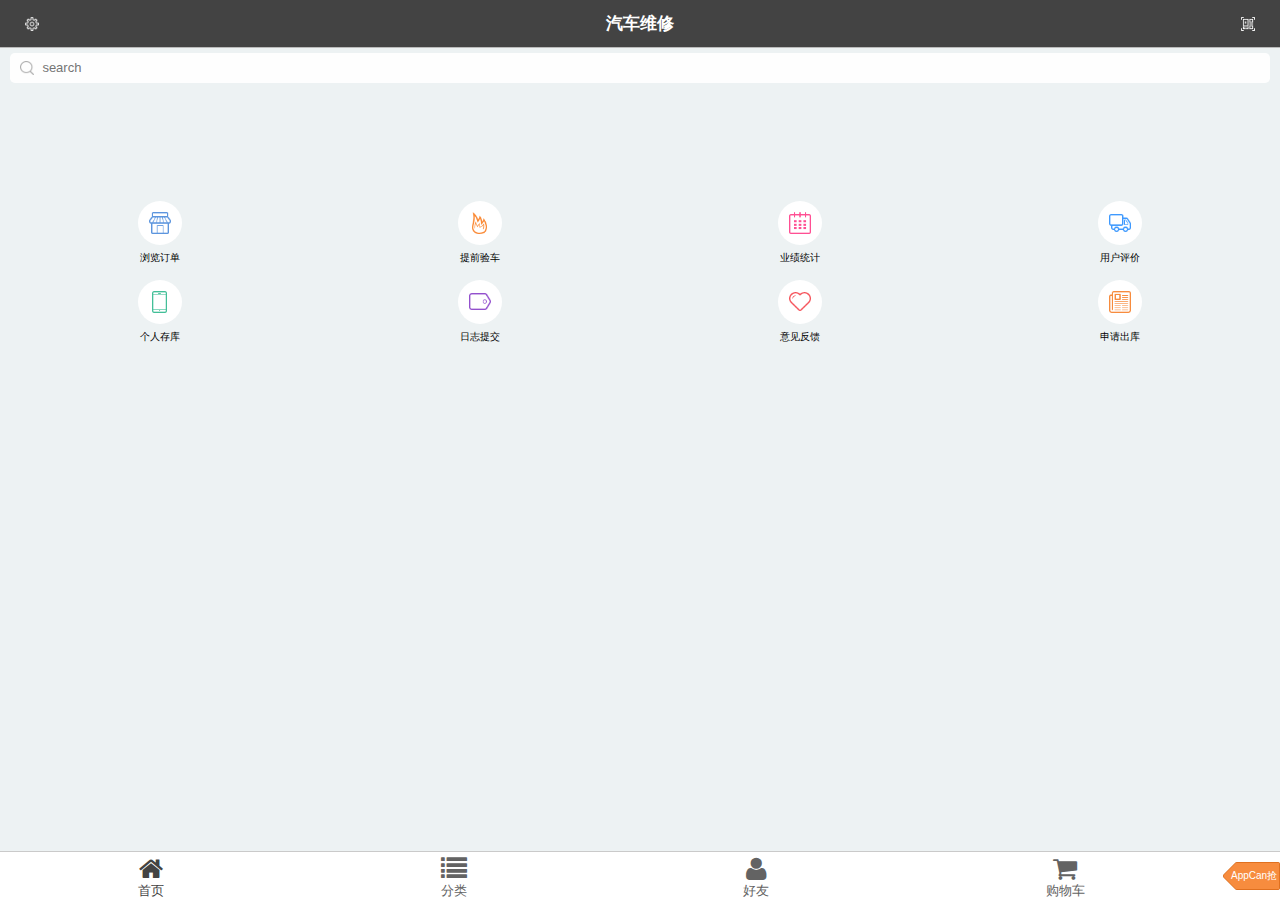
==== phone/index.html @ 3981900c "create project" ====
<!DOCTYPE html>
<html class="um landscape min-width-240px min-width-320px min-width-480px min-width-768px min-width-1024px">

    <head>
        <title></title>
        <meta charset="utf-8">
        <meta name="viewport" content="target-densitydpi=device-dpi, width=device-width, initial-scale=1, user-scalable=no, minimum-scale=1.0, maximum-scale=1.0">
        <link rel="stylesheet" href="css/fonts/font-awesome.min.css">
        <link rel="stylesheet" href="css/ui-box.css">
        <link rel="stylesheet" href="css/ui-base.css">
        <link rel="stylesheet" href="css/ui-color.css">
        <link rel="stylesheet" href="css/appcan.icon.css">
        <link rel="stylesheet" href="css/appcan.control.css">
        <link rel="stylesheet" href="index/css/index.css">
    </head>

    <body class="" ontouchstart>
        <div class="bc-bg" tabindex="0" data-control="PAGE" id="Page">
            <div class="uh bc-head  ubb bc-border header" data-control="HEADER" id="Header_0">
                <div class="ub">
                    <div class="nav-btn" id="nav-left">
                        <div class="ub-img1 icon-setting ulev2"></div>
                    </div>
                    <h1 class="ut ub-f1 ulev-3 ut-s tx-c" tabindex="0">汽车维修</h1>
                    <div class="nav-btn" id="nav-right">
                        <div class="ub-img1 icon-erweima ulev2"></div>
                    </div>
                </div>
            </div>
            <div class="uh ub ub-f1 ub-pc ub-ac uhide header bc-head" data-control="HEADERBOX" id="Header_1">
                <div class="uinput ub bc-border uba ub-f1 umar-l umar-r" data-control="SEARCH" id="Search">
                    <div class="uinn fa fa-search sc-text"></div>
                    <input placeholder="请输入关键词" type="search" class="ub-f1 ub ub-pc ub-ac" data-control-scope="Search">
                </div>
                <div class="ub ub-ac ub-pc ub-img1 umar-r" data-control="ICON" id="Icon">
                    <div class="fa" data-control-icon=""></div>
                </div>
            </div>

            <div class="uh bc-head  ubb bc-border uhide header" data-control="HEADER" id="Header_2">
                <div class="ub">
                    <div class="nav-btn" id="nav-left">
                        <div class="fa fa-1g ub-img1"></div>
                    </div>
                    <h1 class="ut ub-f1 ulev-3 ut-s tx-c" tabindex="0">我的账户</h1>
                    <div class="nav-btn" id="nav-right">
                        <div class="ub-img1 icon-setting ulev2"></div>
                    </div>
                </div>
            </div>
            <div class="uh ub ub-pc ub-ac uhide header bc-head" data-control="HEADERBOX" id="Header_3">
                <div class="ub-f1 ub-ac ub-pc uinn">
                    <div class="ub uc-a1  b-wh uba1 tx-c">
                        <input type="radio" name="rdi1" class="uhide" value="" checked="true">
                        <div onclick="appcan.elementFor(event)" class="uinn-a15 ub-f1 rdi ubb-pic ulev-4 t-blu2 bc-head" style="margin-left:.2em">
                            全部商品(3)
                        </div>
                        <input type="radio" name="rdi1" class="uhide" value="">
                        <div onclick="appcan.elementFor(event)" class="uinn-a15 c-blu ub-f1 rdi ulev-4 t-wh ubb-pic b-wh bc-head">
                            降价商品
                        </div>
                        <input type="radio" name="rdi1" class="uhide" value="">
                        <div onclick="appcan.elementFor(event)" class="uinn-a15 c-blu ub-f1 rdi ulev-4 t-wh bc-head" style="margin-right:.2em">
                            库存紧张(0)
                        </div>
                    </div>
                </div>
            </div>
            <div class="" data-control="CONTENT" id="ScrollContent">
                <div class="scrollbox">
                    <div class="box_bounce ub ub-ver ub-pc">
                        <div class="ub-f1"></div>
                        <div class="bounce_status">
                            下拉更新......
                        </div>
                        <div class="bounce_status">
                            松手更新......
                        </div>
                        <div class="bounce_status">
                            更新中......
                        </div>
                    </div>
                    <div class="tab_pane active" data-control="PANE" id="Pane_0">
                        <div class="ub ub-ver ub-fv">
                            <!--top-->
                            <div class="ub-fh" style="z-index:100;">
                                <div class="uinn-a1">
                                    <form onsubmit="alert('submit')">
                                        <div class="ub ub-ac uc-a1 uinput c-wh-ele uinn-ele2">
                                            <div class="uwh-ele1 ub-img ele-search"></div>
                                            <div class="ub-f1 uinn1">
                                                <input placeholder="search" type="search" class="ulev-ele">
                                            </div>
                                        </div>
                                    </form>
                                </div>
                            </div>
                            <div id='' class='uh-ele1 ub-fh t-bla uof' style="margin-top:-3.2em;">
                                <div id='slider' class='slider'></div>

                            </div>
                            <!--content-->
                            <div class="ub ub-ver">
                                
<!--                                 
                                <div class="uinn-a7 umar-at1 ub">
                                    <div class="uw-33">
                                        <div class="uh-ele2 ub-img1 ele-sort1  umar-ar6">
                                            <div class="uinn-a1 ub ub-ver">
                                                <div class="t-blu ulev-app1">
                                                    大汽车
                                                </div>
                                                <div class="ulev-2 t-gra-ele umar-t">
                                                    9时开抢，倒计时：
                                                </div>
                                                <div class="ulev0 t-bla ufm1 umar-t">
                                                    15:22:34
                                                </div>
                                            </div>
                                        </div>
                                    </div>
                                    <div class="uw-33">
                                        <div class="uh-ele2 ub-img1 ele-sort2 umar-ar6">
                                            <div class="uinn-a1 ub ub-ver">
                                                <div class="t-org-ele ulev-app1">
                                                    团购
                                                </div>
                                                <div class="ulev-2 t-gra-ele umar-t">
                                                    全网最低价
                                                </div>
                                            </div>
                                        </div>
                                    </div>
                                    <div class="uw-33">
                                        <div class="uh-ele2 ub-img1 ele-sort3">
                                            <div class="uinn-a1 ub ub-ver">
                                                <div class="t-gre-ele ulev-app1">
                                                    早晚市
                                                </div>
                                                <div class="ulev-2 t-gra-ele umar-t">
                                                    7时早市，18时夜场
                                                </div>
                                            </div>
                                        </div>
                                    </div>
                                </div>
-->
                                <div class="ub ub-ver">
                                    <div class="ub umar-t-ele">
                                        <div class="ub-f1 ub ub-ver ub-ac">
                                            <div class="uwh-ele2 uc-a-ele1 c-wh ub ub-ac ub-pc">
                                                <div class="btn_wh1 ub-img eleIcon1"></div>
                                            </div>
                                            <div class="umar-at1 t-gra7 tx-c ulev-2">
                                                浏览订单
                                            </div>
                                        </div>
                                        <div class="ub-f1 ub ub-ac ub-ver">
                                            <div class="uwh-ele2 uc-a-ele1 c-wh ub ub-ac ub-pc">
                                                <div class="btn_wh1 ub-img eleIcon2"></div>
                                            </div>
                                            <div class="umar-at1 t-gra7 tx-c ulev-2">
                                                提前验车
                                            </div>
                                        </div>
                                        <div class="ub-f1 ub ub-ac ub-ver">
                                            <div class="uwh-ele2 uc-a-ele1 c-wh ub ub-ac ub-pc">
                                                <div class="btn_wh1 ub-img eleIcon3"></div>
                                            </div>
                                            <div class="umar-at1 t-gra7 tx-c ulev-2">
                                                业绩统计
                                            </div>
                                        </div>
                                        <div class="ub-f1 ub ub-ac ub-ver">
                                            <div class="uwh-ele2 uc-a-ele1 c-wh ub ub-ac ub-pc">
                                                <div class="btn_wh1 ub-img eleIcon4"></div>
                                            </div>
                                            <div class="umar-at1 t-gra7 tx-c ulev-2">
                                                用户评价
                                            </div>
                                        </div>
                                    </div>
                                    <div class="ub umar-t-ele">
                                        <div class="ub-f1 ub ub-ver ub-ac">
                                            <div class="uwh-ele2 uc-a-ele1 c-wh ub ub-ac ub-pc">
                                                <div class="btn_wh1 ub-img eleIcon5"></div>
                                            </div>
                                            <div class="umar-at1 t-gra7 tx-c ulev-2">
                                                个人存库
                                            </div>
                                        </div>
                                        <div class="ub-f1 ub ub-ac ub-ver">
                                            <div class="uwh-ele2 uc-a-ele1 c-wh ub ub-ac ub-pc">
                                                <div class="btn_wh1 ub-img eleIcon6"></div>
                                            </div>
                                            <div class="umar-at1 t-gra7 tx-c ulev-2">
                                                日志提交
                                            </div>
                                        </div>
                                        <div class="ub-f1 ub ub-ac ub-ver">
                                            <div class="uwh-ele2 uc-a-ele1 c-wh ub ub-ac ub-pc">
                                                <div class="btn_wh1 ub-img eleIcon7"></div>
                                            </div>
                                            <div class="umar-at1 t-gra7 tx-c ulev-2">
                                                意见反馈
                                            </div>
                                        </div>
                                        <div class="ub-f1 ub ub-ac ub-ver">
                                            <div class="uwh-ele2 uc-a-ele1 c-wh ub ub-ac ub-pc">
                                                <div class="btn_wh1 ub-img eleIcon8"></div>
                                            </div>
                                            <div class="umar-at1 t-gra7 tx-c ulev-2">
                                                申请出库
                                            </div>
                                        </div>
                                    </div>
                                </div>
                            </div>
                        </div>
                    </div>
                    
                    <div class="tab_pane" data-control="PANE" id="Pane_1">
                        <div id="showGoods"></div>
                    </div>
                    <div class="tab_pane" data-control="PANE" id="Pane_2">
                        <div class="ub ub-ver">
                            <div class="ub-img1 perBg uh-per1 ub-fh ub ub-ver">
                                <div class="uinn-a1 ub ub-f1">
                                    <div class="uwh-per2 uc-a-per1 bc-bg ub ub-ac ub-pc uinn-a16">
                                        <div class="ub-fh ub-fv  ub-img setImg1 uc-a-per2"></div>
                                    </div>
                                    <div class="ub-f1 umar-at1 umar-l-per1 ub ub-ver">
                                        <div class="ub ">
                                            <div class="umar-ar3 bc-text-head">
                                                用户名
                                            </div>
                                            <div class="sc-bg-alert uc-a1 uinn3 ulev-2 bc-text-head">
                                                V<span class="ulev-2">2</span>会员
                                            </div>
                                        </div>
                                        <div class="ulev-4 t-wh2 umar-t ub-f1">
                                            个性签名
                                        </div>
                                        <div class="ub ub-ae">
                                            <div class="ub ub-ae umar-r-per1">
                                                <div class="ulev-4">
                                                    积分
                                                </div>
                                                <div class="ulev0 ufm1 umar-l ufsty">
                                                    123
                                                </div>
                                            </div>
                                            <div class="ub ub-ae">
                                                <div class="ulev-4">
                                                    积分
                                                </div>
                                                <div class="ulev0 ufm1 umar-l ufsty">
                                                    123
                                                </div>
                                            </div>
                                        </div>
                                    </div>
                                </div>
                                <div class="ub c-wh-per uinn-a11 ub-ae">
                                    <div class="ub ub-ver ub-f1 ub-pc ubr b-gra-per">
                                        <div class="t-gra5 ulev-4 tx-c ub-f1">
                                            代付款
                                        </div>
                                        <div class="ub-ae sc-text-warn ufm1 tx-c">
                                            2
                                        </div>
                                    </div>
                                    <div class="ub ub-ver ub-f1 ub-pc ubr b-gra-per">
                                        <div class="t-gra5 ulev-4 tx-c ub-f1">
                                            待发货
                                        </div>
                                        <div class="ub-ae t-gra5 ufm1 tx-c">
                                            0
                                        </div>
                                    </div>
                                    <div class="ub ub-ver ub-f1 ub-pc ubr b-gra-per">
                                        <div class="t-gra5 ulev-4 tx-c ub-f1">
                                            待收货
                                        </div>
                                        <div class="ub-ae sc-text-warn ufm1 tx-c">
                                            2
                                        </div>
                                    </div>
                                    <div class="ub ub-ver ub-f1 ub-pc ubr b-gra-per">
                                        <div class="t-gra5 ulev-4 tx-c ub-f1">
                                            待评价
                                        </div>
                                        <div class="ub-ae t-gra5 ufm1 tx-c">
                                            0
                                        </div>
                                    </div>
                                    <div class="ub ub-ver ub-f1 ub-pc">
                                        <div class="t-gra5 ulev-4 tx-c ub-f1">
                                            退款
                                        </div>
                                        <div class="ub-ae sc-text-warn ufm1 tx-c">
                                            2
                                        </div>
                                    </div>
                                </div>
                            </div>
                            <div class="ub-f1 ub ub-ver">
                                <div id="indexCon_2-listview1"  class="ubt bc-border c-wh">

                                </div>
                                <div id="indexCon_2-listview2"  class="ubt bc-border c-wh umar-at1">

                                </div>
                                <div id="indexCon_2-listview3"  class="ubt bc-border c-wh umar-at1">

                                </div>
                                <div id="indexCon_2-listview4"  class="ubt bc-border c-wh umar-at1">

                                </div>

                            </div>
                        </div>
                    </div>
                    <div class="tab_pane" data-control="PANE" id="Pane_3">
                        <div class="ub ub-ver">
                            <div class="ub ub-ver">
                                <div id="indexCon_3-listview1"  class="ubt bc-border">
                                </div>
                                <div class="uinn-a7">
                                    <div class="uinn-a1 ub ub-ac">
                                        <div class="checkbox umar-r">
                                            <input type="checkbox" class="uabs ub-con not-btn">
                                        </div>
                                        <div class="uh-app1 uw-app2 mar-ar1 ub-img" style="background-image:url('index/css/myImg/scImg1.png');"></div>
                                        <div class="ub-f1 ub-pe ub ub-ac">
                                            <div class="ub ub-ver umar-r-esc2 ub-pe">
                                                <div class="ulev-app1 sc-text-warn tx-r">
                                                    ￥195
                                                </div>
                                                <div class="ulev-4 ub-ae tx-r umar-at2 sc-text">
                                                    x1
                                                </div>
                                            </div>
                                            <div class="uba uc-a-app1 bc-border uinput uwh-pSC1 umar-r-esc c-wh">
                                                <input placeholder="2"  type="text" class="uinn-pSC3 t-bla tx-c">
                                            </div>
                                            <div class="uwh-esc umar-r-esc ub-img share"></div>
                                            <div class="uwh-esc ub-img del"></div>
                                        </div>
                                    </div>
                                </div>
                            </div>
                            <div class="ub ub-ver c-wh umar-at2 b-gra-d6 ubt c-wh">

                                <div id="indexCon_3-listview2"  class="ubt bc-border sc-bg c-wh">

                                </div>
                                <div class="uinn-a7">
                                    <div class="uinn-a1 ubb b-gra-d6 ub ub-ac">
                                        <div class="checkbox umar-r">
                                            <input type="checkbox" class="uabs ub-con not-btn">
                                        </div>
                                        <div class="uh-app1 uw-app2 mar-ar1 ub-img" style="background-image:url('index/css/myImg/scImg2.png');"></div>
                                        <div class=" ub-f1 ulev-1 mar-ar1">
                                            情人节礼物礼物礼物怡吻手工松露巧克力情人节...
                                        </div>
                                        <div class="ub ub-ver ub-ac">
                                            <div class="ub-f1 ub-ac sc-text-warn ufm1 ulev-4">
                                                ￥19.5
                                            </div>
                                            <div class="ub-f1 ub-ac sc-text ufm1 ulev-2 utx-de">
                                                ￥29.5
                                            </div>
                                        </div>
                                    </div>
                                    <div class="uinn-a1 ub ub-ac ubb b-gra-d6">
                                        <div class="checkbox umar-r">
                                            <input type="checkbox" class="uabs ub-con not-btn">
                                        </div>
                                        <div class="uh-app1 uw-app2 mar-ar1 ub-img" style="background-image:url('index/css/myImg/scImg3.png');"></div>
                                        <div class=" ub-f1 ulev-1 mar-ar1">
                                            情人节礼物礼物礼物怡吻手工松露巧克力情人节...
                                        </div>
                                        <div class="ub ub-ver ub-ac">
                                            <div class="ub-f1 ub-ac sc-text-warn ufm1 ulev-4">
                                                ￥19.5
                                            </div>
                                            <div class="ub-f1 ub-ac sc-text ufm1 ulev-2 utx-de">
                                                ￥29.5
                                            </div>
                                        </div>
                                    </div>
                                    <div class="ub ub-ac uinn-a1 ub-ac">
                                        <div class="ub-f1 ub-pe tx-r ub">
                                            <span class="t-gra5 ulev-4">商品合计：</span><span class="sc-text-warn ufm1 ulev-app1">￥198</span>
                                        </div>
                                    </div>
                                </div>
                            </div>
                        </div>
                    </div>
                </div>
            </div>
            <div class="uf sc-bg ubt sc-border-tab ub-f1 ub" data-control="FOOTER" id="Footer">
                <div class="ub-f1 ub" data-control="TAB" id="Tab"></div>
                <div class="ub ub-ac" data-control="BOX" id="Box_footer">
                    <div class="appcanBtn uwh-abn ub ub-img ub-ac">
                        <div class=" ufm1 ulev-2 t-wh umar-l-ele">
                            AppCan抢
                        </div>
                    </div>
                </div>
            </div>
        </div>
        <script src="js/appcan.js"></script>
        <script src="js/appcan.control.js"></script>
        <script src="js/appcan.listview.js"></script>
        <script src="js/appcan.scrollbox.js"></script>
        <script src="js/template.import.js"></script>
        <script src="js/appcan.tab.js"></script>
        <script src="js/appcan.slider.js"></script>
        <script src="./assets/mvvm/index.js"></script>
        <script src="./js/index.js"></script>
    </body>

</html>
---- phone/css/ui-box.css ----
.ub
{
	display: -webkit-box !important;
	display: box !important;
	position:relative;
}

.ub-rev
{
	-webkit-box-direction:reverse;
	box-direction:reverse;
}

.ub-fh
{
	width:100%;
}

.ub-fv
{
	height:100%;
}

.ub-con
{
	position:absolute;
	width:100%;
	height:100%;
}

.ub-ac
{
	-webkit-box-align:center;
	box-align:center;
}
.ub-ae
{
	-webkit-box-align:end;
	box-align:end;
}

.ub-pc
{
	-webkit-box-pack:center;
	box-pack:center;
}
.ub-pe
{
	-webkit-box-pack:end;
	box-pack:end;
}
.ub-pj
{
	-webkit-box-pack:justify;
	box-pack:justify;
}

.ub-ver
{
	-webkit-box-orient:vertical;
	box-orient:vertical;
}

.ub-f1
{
	position:relative;
	-webkit-box-flex: 1; 
	box-flex: 1;
}

.ub-f2
{
	position:relative;
	-webkit-box-flex: 2;
	box-flex: 2; 
}

.ub-f3
{
	position:relative;
	-webkit-box-flex: 3;
	box-flex: 3;
}

.ub-f4
{
	position:relative;
	-webkit-box-flex: 4;
	box-flex: 4;
}

.ub-img
{
	-webkit-background-size:contain;
	background-size:contain;
	background-repeat:no-repeat;
	background-position:center;
}

.ub-img1
{	
	-webkit-background-size:cover;
	background-size:cover;
	background-repeat:no-repeat;
	background-position:center;
}
.ub-img2
{
	background-repeat:repeat-x;
	background-size:auto 100%
}
.ub-img3
{
	background-repeat:repeat-y;
	background-size:100% auto
}

.ub-img4
{
	-webkit-background-size:100% auto;
	background-size:100% auto;
	background-repeat:no-repeat;
	background-position:center;
}
.ub-img5
{
	-webkit-background-size:auto 100%;
	background-size:auto 100%;
	background-repeat:no-repeat;
	background-position:center;
}

.ub-img6
{
	background-repeat:no-repeat;
	background-position:center;
}
.ub-img7
{
	-webkit-background-size:100% 100%;
	background-size:100% 100%;
	background-repeat:no-repeat;
	background-position:center;
}
---- phone/css/ui-base.css ----
/*----------------20161104new*/
* {
    margin: 0;
    padding: 0;
}

body{
    overflow-x: hidden
}
/**
 * 1. Avoid the WebKit bug in Android 4.0.* where (2) destroys native `audio`
 *    and `video` controls.
 * 2. Correct inability to style clickable `input` types in iOS.
 * 3. Improve usability and consistency of cursor style between image-type
 *    `input` and others.
 */

button, html input[type="button"], /* 1 */
input[type="reset"], input[type="submit"] {
    -webkit-appearance: button; /* 2 */
    cursor: pointer
}

div {
    outline: 0 !important;
    -webkit-text-size-adjust: none;
    -webkit-tap-highlight-color: rgba(0, 0, 0, 0);
    position: relative;
}

ul, li {
    list-style: none;
}

.uc-tl {
    -webkit-border-top-left-radius: .6em;
    border-top-left-radius: .6em
}

.uc-tr {
    -webkit-border-top-right-radius: .6em;
    border-top-right-radius: .6em
}

.uc-bl {
    -webkit-border-bottom-left-radius: .6em;
    border-bottom-left-radius: .6em
}

.uc-br {
    -webkit-border-bottom-right-radius: .6em;
    border-bottom-right-radius: .6em
}

.uc-t {
    -webkit-border-top-left-radius: .6em;
    border-top-left-radius: .6em;
    -webkit-border-top-right-radius: .6em;
    border-top-right-radius: .6em
}

.uc-b {
    -webkit-border-bottom-left-radius: .6em;
    border-bottom-left-radius: .6em;
    -webkit-border-bottom-right-radius: .6em;
    border-bottom-right-radius: .6em
}

.uc-r {
    -webkit-border-top-right-radius: .6em;
    border-top-right-radius: .6em;
    -webkit-border-bottom-right-radius: .6em;
    border-bottom-right-radius: .6em
}

.uc-l {
    -webkit-border-top-left-radius: .6em;
    border-top-left-radius: .6em;
    -webkit-border-bottom-left-radius: .6em;
    border-bottom-left-radius: .6em
}

.uc-a {
    -webkit-border-radius: .6em;
    border-radius: .6em
}

.uc-n {
    -webkit-border-radius: 0;
    border-radius: 0
}

.uc-tl1 {
    -webkit-border-top-left-radius: 0.3em;
    border-top-left-radius: 0.3em
}

.uc-tr1 {
    -webkit-border-top-right-radius: 0.3em;
    border-top-right-radius: 0.3em
}

.uc-bl1 {
    -webkit-border-bottom-left-radius: 0.3em;
    border-bottom-left-radius: 0.3em
}

.uc-br1 {
    -webkit-border-bottom-right-radius: 0.3em;
    border-bottom-right-radius: 0.3em
}

.uc-t1 {
    -webkit-border-top-left-radius: 0.3em;
    border-top-left-radius: 0.3em;
    -webkit-border-top-right-radius: 0.3em;
    border-top-right-radius: 0.3em
}

.uc-b1 {
    -webkit-border-bottom-left-radius: 0.3em;
    border-bottom-left-radius: 0.3em;
    -webkit-border-bottom-right-radius: 0.3em;
    border-bottom-right-radius: 0.3em
}

.uc-r1 {
    -webkit-border-top-right-radius: 0.3em;
    border-top-right-radius: 0.3em;
    -webkit-border-bottom-right-radius: 0.3em;
    border-bottom-right-radius: 0.3em
}

.uc-l1 {
    -webkit-border-top-left-radius: 0.3em;
    border-top-left-radius: 0.3em;
    -webkit-border-bottom-left-radius: 0.3em;
    border-bottom-left-radius: 0.3em
}

.uc-a1 {
    -webkit-border-radius: 0.3em;
    border-radius: 0.3em
}
.uc-a3 {
    -webkit-border-radius: 0.4em;
    border-radius: 0.4em
}
.uc-a2 {
    -webkit-border-radius: 1.2em;
    border-radius: 1.2em
}
.uc-tl, .uc-tr, .uc-bl, .uc-br, .uc-t, .uc-b, .uc-r, .uc-l, .uc-a, .uc-n, .uc-tl1, .uc-tr1, .uc-bl1, .uc-br1, .uc-t1, .uc-b1, .uc-r1, .uc-l1, .uc-a1, .uc-a2,            , .uc-a3 {
    -webkit-background-clip: padding-box;
    background-clip: padding-box
}

.us {
    -webkit-box-shadow: 0 1px 4px rgba(0, 0, 0, .3);
    box-shadow: 0 1px 4px rgba(0, 0, 0, .3)
}
.us1 {
    -webkit-box-shadow: 0 1px 4px rgba(120, 120, 120, .3);
    box-shadow: 0 1px 4px rgba(120, 120, 120, .3)
}
.us-i {
    -webkit-box-shadow: inset 0px 2px 3px rgba(0, 0, 0, .4);
    box-shadow: inset 0px 2px 3px rgba(0, 0, 0, .4)
}

.uts {
    text-shadow: 0px 2px 2px #000;
}

.um, .um body {
    height: 100%;
    padding: 0px;
    margin: 0px;
    font-family: "Helvetica Neue", Helvetica;
}

.um-vp {
    margin: 0;
    padding: 0;
    overflow-x: hidden;
    -webkit-text-size-adjust: none;
    -webkit-tap-highlight-color: rgba(0, 0, 0, 0);
    -webkit-user-select: none
}

.um-vp .up {
    top: 0;
    left: 0;
    width: 100%;
    min-height: 100%;
    max-height: 100%;
    position: absolute;
    border: 0
}

.uh, .uf {
    display: block;
    width: 100%;
    font-size: 1em;
}

.up .uh, .up .uf, .pos_re {
    position: relative
}

.uh .ut, .uf .ut {
    padding: .72em 1em .72em;
    margin: 0;
}

.ufl {
    float: left !important;
}
.ufr {
    float: right !important;
}

.ulev2 {
    font-size: 1.5em !important;
}

.ulev1 {
    font-size: 1.2em !important;
}

.ulev0 {
    font-size: 1.0em !important;
}

.ulev-1 {
    font-size: 0.8125em !important;
}

.ulev-2 {
    font-size: 0.625em !important;
}
.ulev-3 {
    font-size: 1.0625em !important;
}
.ulev-4 {
    font-size: 0.75em !important;
}
.ulim {
    max-width: 5em;
    text-overflow: ellipsis;
    white-space: nowrap;
    overflow: hidden;
}

.uinl {
    display: inline-block;
    position: relative;
}

.uinn {
    padding: 0.5em;
    margin: 0;
}
.uinn1 {
    padding: 0 0.5em;
    margin: 0;
}
.uinn2 {
    padding: 0.5em 1em;
    margin: 0;
}
.uinn3 {
    padding: 0.2em;
    margin: 0;
}
.uinn4 {
    padding: 0 0.2em;
    margin: 0;
}
.uinn5 {
    padding: 0.75em 0.5em;
    margin: 0;
}
.uinn7 {
    padding: 0.66em 0.375em;
    margin: 0;
}
.umh1 {
    min-height: 1em;
}

.umh2 {
    min-height: 1.2em;
}

.umh3 {
    min-height: 1.5em;
}

.umh4 {
    min-height: 2em;
}
.umh5 {
    min-height: 3em;
}
.umh6 {
    min-height: 4em;
}
.umh7 {
    min-height: 1.8em;
}
.umw1 {
    min-width: 1em;
}
.umw1-5 {
    min-width: 1.5em;
}

.umw2 {
    min-width: 2em;
}

.umw3 {
    min-width: 3em;
}

.umw4 {
    min-width: 4em;
}

.tx-l {
    text-align: left;
}
.tx-r {
    text-align: right;
}
.tx-c {
    text-align: center;
}

.ut-s {
    text-overflow: ellipsis;
    overflow: hidden;
    white-space: nowrap !important;
    outline: 0 !important
}

.ut-m {
    text-overflow: ellipsis;
    overflow: hidden;
    white-space: normal !important;
    outline: 0 !important
}

.uba {
    border: 1px solid;
}
.uba1 {
    border: 2px solid;
}
.uba2 {
    border: 3px solid;
}

.ubt {
    border-top: 1px solid;
}
.ubb {
    border-bottom: 1px solid;
}

.ubl {
    border-left: 1px solid;
}

.ubr {
    border-right: 1px solid;
}

.uhide {
    display: none !important;
}

.umar-b {
    margin-bottom: 0.4em;
}
.umar-t {
    margin-top: 0.4em;
}
.umar-l {
    margin-left: 0.4em;
}
.umar-r {
    margin-right: 0.4em;
}
.umar-a {
    margin: 0.4em;
}

.uof {
    overflow: hidden;
}
.uof-x {
    overflow-x: hidden;
}
.uof-y {
    overflow-y: hidden;
}

.uof-sy {
    overflow-y: scroll;
}

.uabs {
    position: absolute;
    left: 0;
    top: 0;
}

.uabs-r {
    position: absolute;
    right: 0;
    top: 0;
}

.ufix {
    position: fixed;
}

.utra {
    -webkit-transition: all 300ms ease-in 100ms
}
.line1 {
    -webkit-line-clamp: 1;
}
.line2 {
    -webkit-line-clamp: 2;
}

.line3 {
    -webkit-line-clamp: 3;
}

.ani-act {
    transform: scale(0.95,0.97);
    -webkit-transform: scale(0.95,0.97);
    -webkit-transition-duration: 300ms;
    opacity: .7;
}

.uh_ios7 .uh {
    padding: 1em 0 0;
}

.box_bounce {
    position: absolute;
    height: 10em;
    width: 100%;
    top: -10em;
    text-align: center;
}

.box_bounce .bounce_status {
    display: none;
}

.active {
    display: block !important;
}

.tab_pane {
    display: none;
}

[data-control="PAGE"] {
    min-height: 100%;
}

.uh_ios7 [data-control="PAGE"]:before{
    content:"　";
    height:1em;
}

[data-control="HEADER"] {
    position: fixed;
    top: 0;
    z-index: 1000
}

[data-control="HEADERBOX"] {
    position: fixed;
    top: 0;
    z-index: 1000
}

[data-control="CONTENT"] {
}
[data-control="FOOTER"] {
    position: fixed;
    bottom: 0;
    z-index: 1000;
    min-height: 1em;
}

[data-control="PANE"] {
    min-height: 200px;
}
[data-control="FLEXBOXVER"] {
    position: absolute !important;
}
[data-control="BOX"] {
    min-height: 10px
}

[data-control="CUSTOMLISTVIEW"] {
    min-height: 10px;
    position: relative;
}
[data-control="CUSTOMLISTVIEW"] > ul {
    display: table;
    width: 100%;
}


[data-control="CUSTOMLISTVIEW"].col2 li {
    width: 49%;
    margin-right: 0.5%;
    float: left;
    position: relative;
}
[data-control="ICON"] {

}
[data-control="TEXT"] {
    text-overflow: ellipsis;
    overflow: hidden;
    outline: 0 !important;
}
[data-control="OUTSIDEBAR"] {
    min-width: 70%;
    height: 100%;
    position: fixed !important;
    z-index: 1002;
    top:0px;
}

[data-control="OUTSIDEBAR"].float_left {
    right: 100%;
}

[data-control="OUTSIDEBAR"].float_right {
    left: 100%;
}

[data-control="OUTSIDEBAR"].float_right.active {
    -webkit-transform: translate3d(-100%,0,0)
}

[data-control="OUTSIDEBAR"].float_left.active {
    -webkit-transform: translate3d(100%,0,0)
}
[data-control="SQUAREBOX"] {
    width: 20px;
}
[data-control="SQUAREBOX"] > .bracket {
    height: 0px;
    padding-top: 100%
}

[data-control="MASK"] {
    opacity: 0;
    background-color: rgb(0,0,0);
    position: fixed;
    width: 100%;
    height: 100%;
    display: none;
    top: 0px;
    left: 0px;
    z-index: 1001;
}

[data-control="MASK"].show {
    opacity: 0.6;
}

.bi_control > div{
    width:100%;
    height:100%;
}
.nav-btn > div {
    min-width: 1em;
    min-height: 1em;
}
---- phone/css/ui-color.css ----
/*****************************************/
/*基础header颜色*/
.bc-head {
    background-color: #434343;
}
/*****************************************/
/*基础body背景颜色*/
.bc-bg {
    background-color: #edf2f3;
}
/*辅助控件背景颜色*/
.sc-bg {
    background-color: #FFFFFF;
}
/*辅助控件背景颜色*/
.sc-bg-active {
    background-color: #EEEEEE;
}
/*警告背景色*/
.sc-bg-alert {
    background-color: #F16412;
}
/*****************************************/
/*基础字体颜色*/
.bc-text {
    color: black;
}
/*基础标题字体颜色*/
.bc-text-head {
    color: white;
}
/*辅助字体颜色*/
.sc-text {
    color: #848484;
}
/*辅助字体颜色*/
.sc-text-active {
    color: #434343 !important;
}
/*辅助字体颜色*/
.sc-text-hint {
    color: #E3E3E3;
}
/*辅助字体颜色*/
.sc-text-warn {
    color: #FC7800;
}
/*辅助字体颜色*/
.sc-text-tab {
    color: #636363;
}
/*****************************************/
/*基础边框颜色*/
.bc-border {
    border-color: #BABABA;
}
/*辅助边框颜色*/
.sc-border {
    border-color: #FFFFFF;
}
.sc-border-tab {
    border-color: #434343;
}
/*****************************************/
/*基础按钮颜色*/
.bc-btn {
    background-color: #565656;
}
/*辅助按钮颜色*/
.sc-btn {
    background-color: #5D8196;
}
---- phone/css/appcan.icon.css ----
.icon-act .icon-add {
    background-image: url('icons/icon-add-act.png') !important;
}
.icon-add {
    background-image: url('icons/icon-add.png') !important;
}
.icon-act .icon-adduser {
    background-image: url('icons/icon-adduser-act.png') !important;
}
.icon-adduser {
    background-image: url('icons/icon-adduser.png') !important;
}
.icon-act .icon-back {
    background-image: url('icons/icon-back-act.png') !important;
}
.icon-back {
    background-image: url('icons/icon-back.png') !important;
}
.icon-act .icon-cal {
    background-image: url('icons/icon-cal-act.png') !important;
}
.icon-cal {
    background-image: url('icons/icon-cal.png') !important;
}
.icon-act .icon-call {
    background-image: url('icons/icon-call-act.png') !important;
}
.icon-call {
    background-image: url('icons/icon-call.png') !important;
}
.icon-act .icon-chart {
    background-image: url('icons/icon-chart-act.png') !important;
}
.icon-chart {
    background-image: url('icons/icon-chart.png') !important;
}
.icon-act .icon-close {
    background-image: url('icons/icon-close-act.png') !important;
}
.icon-close {
    background-image: url('icons/icon-close.png') !important;
}
.icon-act .icon-disk {
    background-image: url('icons/icon-disk-act.png') !important;
}
.icon-disk {
    background-image: url('icons/icon-disk.png') !important;
}
.icon-act .icon-download {
    background-image: url('icons/icon-download-act.png') !important;
}
.icon-download {
    background-image: url('icons/icon-download.png') !important;
}
.icon-act .icon-edit {
    background-image: url('icons/icon-edit-act.png') !important;
}
.icon-edit {
    background-image: url('icons/icon-edit.png') !important;
}
.icon-act .icon-exit {
    background-image: url('icons/icon-exit-act.png') !important;
}
.icon-exit {
    background-image: url('icons/icon-exit.png') !important;
}
.icon-act .icon-filter {
    background-image: url('icons/icon-filter-act.png') !important;
}
.icon-filter {
    background-image: url('icons/icon-filter.png') !important;
}
.icon-act .icon-forward {
    background-image: url('icons/icon-forward-act.png') !important;
}
.icon-forward {
    background-image: url('icons/icon-forward.png') !important;
}
.icon-act .icon-home {
    background-image: url('icons/icon-home-act.png') !important;
}
.icon-home {
    background-image: url('icons/icon-home.png') !important;
}
.icon-act .icon-map {
    background-image: url('icons/icon-map-act.png') !important;
}
.icon-map {
    background-image: url('icons/icon-map.png') !important;
}
.icon-act .icon-menu {
    background-image: url('icons/icon-menu-act.png') !important;
}
.icon-menu {
    background-image: url('icons/icon-menu.png') !important;
}
.icon-act .icon-more {
    background-image: url('icons/icon-more-act.png') !important;
}
.icon-more {
    background-image: url('icons/icon-more.png') !important;
}
.icon-act .icon-ok {
    background-image: url('icons/icon-ok-act.png') !important;
}
.icon-ok {
    background-image: url('icons/icon-ok.png') !important;
}
.icon-act .icon-refresh {
    background-image: url('icons/icon-refresh-act.png') !important;
}
.icon-refresh {
    background-image: url('icons/icon-refresh.png') !important;
}
.icon-act .icon-search {
    background-image: url('icons/icon-search-act.png') !important;
}
.icon-search {
    background-image: url('icons/icon-search.png') !important;
}
.icon-act .icon-setting {
    background-image: url('icons/icon-setting-act.png') !important;
}
.icon-setting {
    background-image: url('icons/icon-setting.png') !important;
}
.icon-act .icon-share {
    background-image: url('icons/icon-share-act.png') !important;
}
.icon-share {
    background-image: url('icons/icon-share.png') !important;
}
.icon-act .icon-submenu {
    background-image: url('icons/icon-submenu-act.png') !important;
}
.icon-submenu {
    background-image: url('icons/icon-submenu.png') !important;
}
.icon-act .icon-user {
    background-image: url('icons/icon-user-act.png') !important;
}
.icon-user {
    background-image: url('icons/icon-user.png') !important;
}
.icon-act .icon-warn {
    background-image: url('icons/icon-warn-act.png') !important;
}
.icon-warn {
    background-image: url('icons/icon-warn.png') !important;
}
/*addNew*/
.icon-act .icon-left {
    background-image: url('icons/icon-left-act.png') !important;
}
.icon-left {
    background-image: url('icons/icon-left.png') !important;
}
.icon-act .icon-poweroff {
    background-image: url('icons/icon-poweroff-act.png') !important;
}
.icon-poweroff {
    background-image: url('icons/icon-poweroff.png') !important;
}
.icon-act .icon-submenu1 {
    background-image: url('icons/icon-submenu1-act.png') !important;
}
.icon-submenu1 {
    background-image: url('icons/icon-submenu1.png') !important;
}
.icon-act .icon-more1 {
    background-image: url('icons/icon-more1-act.png') !important;
}
.icon-more1 {
    background-image: url('icons/icon-more1.png') !important;
}
.icon-act .icon-message {
    background-image: url('icons/icon-message-act.png') !important;
}
.icon-message {
    background-image: url('icons/icon-message.png') !important;
}
.icon-act .icon-erweima {
    background-image: url('icons/icon-erweima-act.png') !important;
}
.icon-erweima {
    background-image: url('icons/icon-erweima.png') !important;
}
---- phone/css/appcan.control.css ----
.button {
    /*padding: .2em 0.9em;*/
    min-height: 2.2em;
    font-size: 1em;
    text-align: center;
}

.nav-btn {
    min-height: 2em;
    min-width: 4em;
    display: -webkit-box !important;
    display: box !important;
    position: relative;
    -webkit-box-align: center;
    box-align: center;
    -webkit-box-pack: center;
    box-pack: center;
}

.btn-act {
    opacity: 0.6
}

.uinput input, .uinput textarea {
    margin: 0px;
    border: 0px;
    width: 100%;
    height: 100%;
    -webkit-appearance: none;
    padding: .4em 0;
    line-height: 1.2em;
    background: none;
    text-decoration: none;
    font-size: 1em;
    display: block;
}

.uinput textarea {
    min-height: 5em;
}

.checkbox, .radiobox {
    width: 1.8em;
    height: 1.8em;
}

.checkbox input[type=checkbox], .radiobox input[type=radio] {
    -webkit-appearance: none;
    background-color: transparent;
    outline: 0 !important;
    border: 0;
    font-size: 1em !important;
}

.checkbox input[type=checkbox]:before, .radiobox input[type=radio]:before {
    display: inline-block;
    text-align: center;
    font: normal normal normal 14px/1 FontAwesome;
    font-size: 1.8em;
    font-weight: thin;
    text-rendering: auto;
    -webkit-font-smoothing: antialiased;
    -moz-osx-font-smoothing: grayscale;
    color: rgb(212,212,212);
}

.checkbox input[type=checkbox]:checked:before, .radiobox input[type=radio]:checked:before {
    color: rgb(101,200,104);
}

.checkbox input[type=checkbox]:before {
    content: "\f096";
}

.checkbox input[type=checkbox]:checked:before {
    content: "\f14a";
}

.radiobox input[type=radio]:before {
    content: "\f1db";
}

.radiobox input[type=radio]:checked:before {
    content: "\f192";
}

.select {
    display: -webkit-box !important;
    display: box !important;
    position: relative;
    -webkit-box-align: center;
    box-align: center;
    -webkit-box-pack: center;
    box-pack: center;
    min-height: 2em;
    padding: 0.1em 0.3em;
}

.select select {
    left: 0;
    top: 0;
    position: absolute;
    width: 100%;
    height: 100%;
    opacity: 0;
    -webkit-appearance: none;
    border: 0;
}

.select .icon:before {
    width: 1em;
    height: 1em;
    display: -webkit-box !important;
    display: box !important;
    position: relative;
    -webkit-box-align: center;
    box-align: center;
    -webkit-box-pack: center;
    box-pack: center;
    font: normal normal normal 14px/1 FontAwesome;
    font-size: 1.5em;
    text-rendering: auto;
    -webkit-font-smoothing: antialiased;
    -moz-osx-font-smoothing: grayscale;
    content: "\f107";
}

.select .text {
    -webkit-box-flex: 1;
    box-flex: 1;
    padding: 0 1em;
}

.lis {
    padding: 0.5em;
    min-height: 2em;
}

.lis-icon {
    width: 4em;
    margin: 0em 0.4em 0em 0px;
    min-height: 4em;
}

.lis-icon-s {
    width: 2em;
    margin: 0em 0.4em 0em 0px;
    min-height: 2em;
}

.lis-icon-ss {
    width: 1.3em;
    margin: 0em 1em 0em 0px;
    min-height: 1.3em;
}

.lis.group{
    min-height:1.6em;
    padding:0.1em;
}

.treeview {

}
.treeview .treeview-header{
    min-height: 2em;
}
.treeview .listview {
    margin-left: 2em;
}

.tab_m {
    height: 3em;
}

.tab_l {
    height: 2em;
}

.tab_i {
    height: 2.3em;
}

.tab_badge {
    position: absolute;
    width: 1em;
    height: 1em;
    right: 1em;
    top: 0.3em;
    -webkit-border-radius: 1.2em;
    border-radius: 1.2em;
    text-align: center;
}

.tab_m .item {
    padding: 0.3em 0
}
.tab_l .item {
    padding: 0.7em 0
}
.tab_i .item {
    padding: 0.4em 0
}

.tab_m .focus {
    position: absolute;
    height: 100%;
}

.tab_i .focus, .tab_l .focus,.slider .focus {
    position: absolute;
    height: 2px;
    bottom: 0px;
}

.switch {
    display: inline-block;
    min-width: 4.5em;
    min-height: 1.7em;
    -webkit-border-radius: 1.4em;
    border-radius: 1.4em;
}

.listview .switch, .lis .switch {
    display: -webkit-box !important;
}

.switch-mini {
    min-width: 3em;
}

.switch-btn {
    position: absolute;
    width: 1.7em;
    height: 1.7em;
    -webkit-border-radius: 1.4em;
    border-radius: 1.4em;
    -webkit-box-shadow: 0 1px 4px rgba(120, 120, 120, .3);
    box-shadow: 0 1px 4px rgba(120, 120, 120, .3);
    top: 0px;
    left: 0px;
    right: auto;
    -webkit-transition: all 300ms;
}

.switch.switch-mini[data-checked="true"] .switch-btn {
    -webkit-transform: translate3d(1.3em,0,0);
    transform: translate3d(1.3em,0,0);
    left: auto;
}

.switch[data-checked="true"] .switch-btn {
    -webkit-transform: translate3d(2.8em,0,0);
    transform: translate3d(2.8em,0,0);
    left: auto;
}
.switch[data-checked="true"]:before {
    content: "ON";
    color: white;
    position: absolute;
    top: 0.35em;
    left: 0.8em;
}
.switch:before {
    content: "OFF";
    color: gray;
    position: absolute;
    top: 0.35em;
    right: 0.5em;
}
.switch.switch-mini:before {
    display: none;
}

.uinvisible {
    width: 0px;
    height: 0px;
    margin: 0px;
    border: 0px;
    background: none;
    text-decoration: none;
}
.slider {
    position: relative;
    width: 100%;
    overflow: hidden;
}
.slider .slider-group {
    position: relative;
    font-size: 0;
    white-space: nowrap;
    -webkit-transition: all 0s linear;
    transition: all 0s linear;
    -webkit-backface-visibility: hidden;
}

.slider .slider-group.slider-anim {
    -webkit-transition-duration: 300ms
}
.slider .slider-item {
    position: relative;
    display: inline-block;
    font-size: 1em;
}

.slider .label{
    height:1.5em;
    background-color:rgba(0,0,0,0.8);
    width: 100%;
    position: absolute;
    left: 0px;
    bottom: 0px
}
---- phone/index/css/index.css ----
#Header_0 {
	color:rgba(255,255,255,1);
}
#Header_1 {
    color:rgba(255,255,255,1);
	height:2.63em;
}
#Search {
	background-color:rgba(223,223,223,1);
}
#Icon_right {
	width:3em;
	background-image:url('myImg/icon-erweima.png');
}
#Header_2 {
	color:rgba(255,255,255,1);
}
#Header_3 {
	height:2.63em;
}
#ScrollContent {
	padding:2.69em 0em 3.06em 0em;
}


#HeaderBox {
    color:rgba(255,255,255,1);
    height:2.63em;
}
#Search {
    height:2em;
    background-color:rgba(255,255,255,1);
    border-radius:5px;
}
#Icon {
    width:2em;
    background-image:url('myImg/icon-erweima.png');
}
#Footer {
    border-color:rgba(202,202,202,1);
    color:#FFFFFF;
}
.appcanBtn{
    background-image:url('myImg/appcanBtn.png');
}
.uwh-abn{
    width:3.5625em;
    height:1.75em;
}
.umar-l-ele{
    margin-left:0.8em;
}
.t-btn-ds1{
    background-image:url('myImg/t-btn-ds1.png');
}
.t-btn-ds2{
    background-image:url('myImg/t-btn-ds2.png');
}
.ubb-pic{
    border-right:2px solid #fff;
}
.t-blu2{
    color:#0670b7;
}
.uinn-a15{
    padding:0.52em 0;
}

.ressearch{
    background-image:url('myImg/search.png');
}
.ressaomiao{
    background-image:url('myImg/saomiao.png');
}
.umwh{
    min-height:1em;
    min-width:1em;
}
.t-btn-ds1{
    background-image:url('myImg/t-btn-hf1.png');
}
.uinn-1{
    padding:0.15em 0.5em;
}
.uwh-tBtn{
    width: 1.75em;
    height: 1.75em;
}
input[type=radio]+div.rdi {
    color: #0670b7;
}

input[type=radio]:checked+div.rdi {
    color: #fff;
}
.c-wh{
    background: #fff;
}
.umar-aaa {
    margin: 0.3em;
}
.maxh{
    max-height: 2.75em;
}
.uba1{
    border-color:#ffffff;
}
/*pane0*/
.ele-homeImg{
    background-image:url('myImg/elec-ad1.png');
}
.ele-search{
    background-image:url('myImg/ele-seach.png');
}
.ele-sort1{
    background-image:url('myImg/elecSort1.png');
}
.ele-sort2{
    background-image:url('myImg/elecSort2.png');
}
.ele-sort3{
    background-image:url('myImg/elecSort3.png');
}
.eleIcon1{
    background-image:url('myImg/elec1.png');
}
.eleIcon2{
    background-image:url('myImg/elec2.png');
}
.eleIcon3{
    background-image:url('myImg/elec3.png');
}
.eleIcon4{
    background-image:url('myImg/elec4.png');
}
.eleIcon5{
    background-image:url('myImg/elec5.png');
}
.eleIcon6{
    background-image:url('myImg/elec6.png');
}
.eleIcon7{
    background-image:url('myImg/elec7.png');
}
.eleIcon8{
    background-image:url('myImg/elec8.png');
}
.uh-ele1{
    height:9.0625em;
}
.uh-ele2{
    height:6.875em;
}
.uwh-ele1{
    width:0.9em;
    height:0.9375em;
}
.uwh-ele2{
    width:2.75em;
    height:2.75em;
}
.uc-a-ele1 {
    -webkit-border-radius: 2.75em;
    border-radius: 2.75em;
}
.c-wh-ele{
    background-color:rgba(255,255,255,0.9);
}
.uinput input.ulev-ele{
    font-size:0.8125em;
}

.umar-t-ele{
    margin-top:0.9em;
}
.t-gra-ele{
    color:#aaaaaa;
}

.t-org-ele{
    color:#f78c3e;
}
.t-gre-ele{
    color:#3dc700;
}
.uinn-ele2{
    padding:0.14em 0.625em;
}
.umar-ar6{
    margin-right:0.46875em;
}
.uc-a-for1{
    -webkit-border-radius: 0.25em;
    border-radius: 0.25em;
}
.c-gra-for2{
    background-color:#767676;
}
.umar-r-for{
    margin-right:0.25em;
}
.uwh-for1{
    width:0.25em;
    height:0.25em;
}
.uw-33{
    width:33.33%;
}
.umar-b-ele0{
    margin-bottom:0.625em;
}
.umar-ar6{
    margin-right:0.46875em;
}
.umar-at1{
    margin-top:0.625em;
}
.uinn-a7{
    padding:0 0.625em;
}
.uinn-a11{
    padding:0.625em 0;
}
.btn_wh1{
    width:1.4em;
    height:1.4em;
}
.uinn-a1{
    padding:0.625em;
}
/*pane1*/
.b-gra{
    border-color:#d6d6d6;
}
.t-gra
{
    color:#a1a1a1;
}
.t-gra1{
    color:#787878;
}
.umwh1{
    min-height:3.31em;
    min-width:3.78em;
}
/*pane2*/
.perBg{
    background-image:url('myImg/perBg.png');
}
.uh-per1{
    height:9.375em;
}
.uwh-per2{
    width:3em;
    height:3em;
}
.uc-a-per1{
    -webkit-border-radius: 3em;
    border-radius: 3em;
}
.uc-a-per2{
    -webkit-border-radius: 100%;
    border-radius:100%;
}

.uinn-per2{
    padding:1.2em 0 0.3125em 0;
}
.umar-r-per1{
    margin-right:1.6875em;
}
.umar-l-per1{
    margin-left:0.625em;
}
.b-gra-per{
    border-color:#686868;
}
.c-wh-per{
    background-color:rgba(255,255,255,0.7);
}
.uinn-a16{
    padding:0.125em;
}
.uinn3
{
    padding:0.2em;
}
.t-wh2{
    color:rgba(255,255,255,0.6);
}
.ufsty{
    font-style: italic;
}
.t-gra5{
    color:#686868;
}
.t-gra6{
    color:#c2c2c2;
}
.umar-FP1{
    margin:0 1.25em;
}
.setImg1{
    background-image:url('myImg/set_img1.png');
}
.uinn-a1{
    padding:0.625em;
}
.umar-at1{
    margin-top:0.625em;
}
.umar-ar3{
    margin-right:0.5em;
}
.uinn-a11{
    padding:0.625em 0;
}
.c-wh
{
    background-color:#FFF;
}
.uinn-a7{
    padding:0 0.625em;
}
/*pane3*/
.uinn-SC{
    padding:0.25em 0;
}
.umar-ar4{
    margin-right:0.3125em;
}
.uinn-SC3{
    padding:0.37em 1em 0.36em 1em;
}
.b-red-SC1{
    border-color:#e43333;
}
.c-red-SC1{
    background-color:#fff1f1;
}
.t-red-SC1{
    color:#e43333;
}
.t-gra5{
    color:#686868;
}
.uinput input.uinn-pSC3{
    padding:0em;
}
.uinput input.t-bla{
    color:#000000;
}

.uh-app1{
    height:3.125em;
}
.uw-app2{
    width:3.125em;
}
.uwh-pSC1{
    width:1.5em;
    height:1.3125em;
}
.uc-a-app1{
    -webkit-border-radius: 0.2em;
    border-radius: 0.2em;
}
.uinn-a14{
    padding:0.33em 0.67em 0.28em 0.67em;
}
.b-gre1{
    border-color:#6cbd15;
}
.t-gre2 {
    color: #6cbd15;
}
.c-gre1 {
    background-color: #f2ffe7;
}
.utx-de{
    text-decoration:line-through; 
}
.t-gra5 {
    color: #686868;
}
.t-gre1{
    color:#398105;
}

input[type=checkbox]+div>div.chebox {
    background-color: transparent;
    background-image: url(myImg/cbx1.png);
}

input[type=checkbox]:checked+div>div.chebox {
    background-color: transparent;
    background-image: url(myImg/cbx2.png);
}
.b-gra-d6{
    border-color:#d6d6d6;
}
.t-org-c9{
    color:#c95500;
}
.share{
    background-image:url('myImg/share.png');
}
.del{
    background-image:url('myImg/del.png');
}
.uwh-esc{
    width:1.5625em;
    height:1.375em;
}
.umar-r-esc{
    margin-right:0.3125em;
}
.umar-r-esc2{
    margin-right:1.375em;
}
.btn_wh3{
    width:1.375em;
    height:1.375em;
}
.c-wh{
    background-color: white;
}
.umar-at2{
    margin-top:1em;
}
.uinn-a7{
    padding:0 0.625em;
}
.uinn-a1{
    padding:0.625em;
}
.mar-ar1{
    margin-right:0.625em;
}
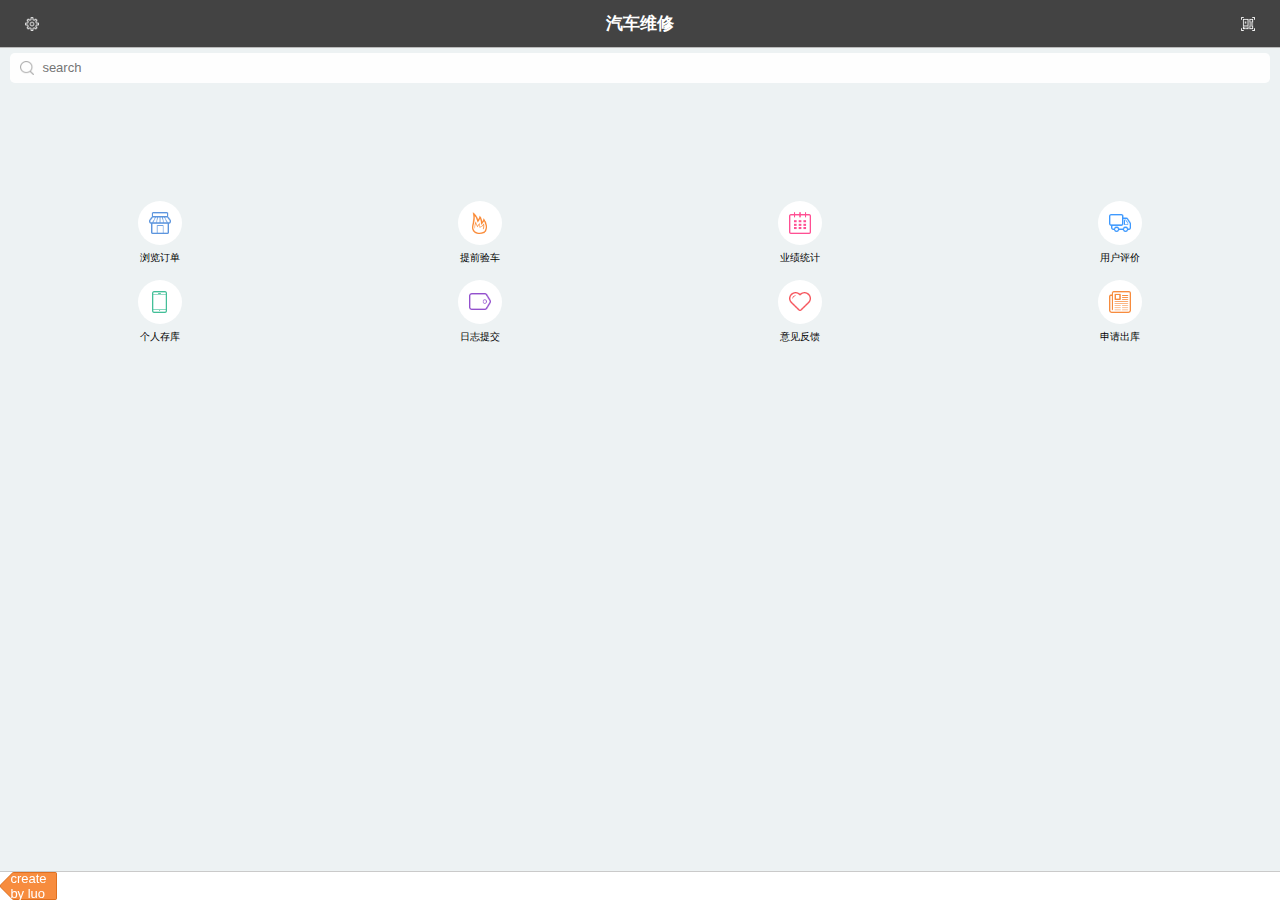
==== commit c7d8ccbc: "add" ====
--- a/phone/index.html
+++ b/phone/index.html
@@ -16,6 +16,11 @@
 
     <body class="" ontouchstart>
         <div class="bc-bg" tabindex="0" data-control="PAGE" id="Page">
+            
+            <!--
+                所有的header
+            -->
+            
             <div class="uh bc-head  ubb bc-border header" data-control="HEADER" id="Header_0">
                 <div class="ub">
                     <div class="nav-btn" id="nav-left">
@@ -147,7 +152,7 @@
 -->
                                 <div class="ub ub-ver">
                                     <div class="ub umar-t-ele">
-                                        <div class="ub-f1 ub ub-ver ub-ac">
+                                        <div class="ub-f1 ub ub-ver ub-ac content_title">
                                             <div class="uwh-ele2 uc-a-ele1 c-wh ub ub-ac ub-pc">
                                                 <div class="btn_wh1 ub-img eleIcon1"></div>
                                             </div>
@@ -155,7 +160,7 @@
                                                 浏览订单
                                             </div>
                                         </div>
-                                        <div class="ub-f1 ub ub-ac ub-ver">
+                                        <div class="ub-f1 ub ub-ac ub-ver content_title">
                                             <div class="uwh-ele2 uc-a-ele1 c-wh ub ub-ac ub-pc">
                                                 <div class="btn_wh1 ub-img eleIcon2"></div>
                                             </div>
@@ -163,7 +168,7 @@
                                                 提前验车
                                             </div>
                                         </div>
-                                        <div class="ub-f1 ub ub-ac ub-ver">
+                                        <div class="ub-f1 ub ub-ac ub-ver content_title">
                                             <div class="uwh-ele2 uc-a-ele1 c-wh ub ub-ac ub-pc">
                                                 <div class="btn_wh1 ub-img eleIcon3"></div>
                                             </div>
@@ -171,7 +176,7 @@
                                                 业绩统计
                                             </div>
                                         </div>
-                                        <div class="ub-f1 ub ub-ac ub-ver">
+                                        <div class="ub-f1 ub ub-ac ub-ver content_title">
                                             <div class="uwh-ele2 uc-a-ele1 c-wh ub ub-ac ub-pc">
                                                 <div class="btn_wh1 ub-img eleIcon4"></div>
                                             </div>
@@ -181,7 +186,7 @@
                                         </div>
                                     </div>
                                     <div class="ub umar-t-ele">
-                                        <div class="ub-f1 ub ub-ver ub-ac">
+                                        <div class="ub-f1 ub ub-ver ub-ac content_title">
                                             <div class="uwh-ele2 uc-a-ele1 c-wh ub ub-ac ub-pc">
                                                 <div class="btn_wh1 ub-img eleIcon5"></div>
                                             </div>
@@ -189,7 +194,7 @@
                                                 个人存库
                                             </div>
                                         </div>
-                                        <div class="ub-f1 ub ub-ac ub-ver">
+                                        <div class="ub-f1 ub ub-ac ub-ver content_title">
                                             <div class="uwh-ele2 uc-a-ele1 c-wh ub ub-ac ub-pc">
                                                 <div class="btn_wh1 ub-img eleIcon6"></div>
                                             </div>
@@ -197,7 +202,7 @@
                                                 日志提交
                                             </div>
                                         </div>
-                                        <div class="ub-f1 ub ub-ac ub-ver">
+                                        <div class="ub-f1 ub ub-ac ub-ver content_title">
                                             <div class="uwh-ele2 uc-a-ele1 c-wh ub ub-ac ub-pc">
                                                 <div class="btn_wh1 ub-img eleIcon7"></div>
                                             </div>
@@ -205,7 +210,7 @@
                                                 意见反馈
                                             </div>
                                         </div>
-                                        <div class="ub-f1 ub ub-ac ub-ver">
+                                        <div class="ub-f1 ub ub-ac ub-ver content_title">
                                             <div class="uwh-ele2 uc-a-ele1 c-wh ub ub-ac ub-pc">
                                                 <div class="btn_wh1 ub-img eleIcon8"></div>
                                             </div>
@@ -218,10 +223,16 @@
                             </div>
                         </div>
                     </div>
+                    
+                  <!--
+                      点击进入item后的pane
+                  -->  
+                    
                     
                     <div class="tab_pane" data-control="PANE" id="Pane_1">
                         <div id="showGoods"></div>
                     </div>
+                    
                     <div class="tab_pane" data-control="PANE" id="Pane_2">
                         <div class="ub ub-ver">
                             <div class="ub-img1 perBg uh-per1 ub-fh ub ub-ver">
@@ -402,11 +413,11 @@
                 </div>
             </div>
             <div class="uf sc-bg ubt sc-border-tab ub-f1 ub" data-control="FOOTER" id="Footer">
-                <div class="ub-f1 ub" data-control="TAB" id="Tab"></div>
+                <!--<div class="ub-f1 ub" data-control="TAB" id="Tab"></div>-->
                 <div class="ub ub-ac" data-control="BOX" id="Box_footer">
                     <div class="appcanBtn uwh-abn ub ub-img ub-ac">
-                        <div class=" ufm1 ulev-2 t-wh umar-l-ele">
-                            AppCan抢
+                        <div class=" ufm1 ulev-1 t-wh umar-l-ele">
+                            create by luo
                         </div>
                     </div>
                 </div>
@@ -421,6 +432,64 @@
         <script src="js/appcan.slider.js"></script>
         <script src="./assets/mvvm/index.js"></script>
         <script src="./js/index.js"></script>
+        
+         <script>
+         
+            var content_title = $(".content_title");
+            
+            content_title.each(function(index){
+                $(this).bind("click", function() {
+                    //alert(index);
+                    switch(index) {
+                        case 0:
+                            appcan.openWinWithUrl('sort', 'sort.html');
+                            break;
+                        case 1:
+                            alert("1");
+                            break;
+                        case 2:
+                            alert("2");
+                            break;
+                        case 3:
+                            alert("3");
+                            break;
+                        case 4:
+                            alert("4");
+                            break;
+                        case 5:
+                            alert("5");
+                            break;
+                        case 6:
+                            alert("6");
+                            break;
+                        case 7:
+                            alert("7");
+                            break;
+                        default:
+                            break;
+                            
+                    }
+                });
+            });
+            
+            for(var i = 0; i < content_title.length; i++) {
+                //content_title.eq(i).bind("click", function() {
+                    //$('.header').addClass('uhide');
+                   // showGoods(); 
+                  // appcan.openWinWithUrl('sort', 'sort.html');
+                //});
+                  /*
+                $($('.header')[index]).removeClass('uhide');
+                content_title[i].on("click", function() {
+                                  //showGoods(); 
+                                  alert(1);
+                               });*/
+               
+            }
+                //appcan.openWinWithUrl('sort', 'sort.html');
+                //showGoods();
+        </script>
+        
     </body>
 
 </html>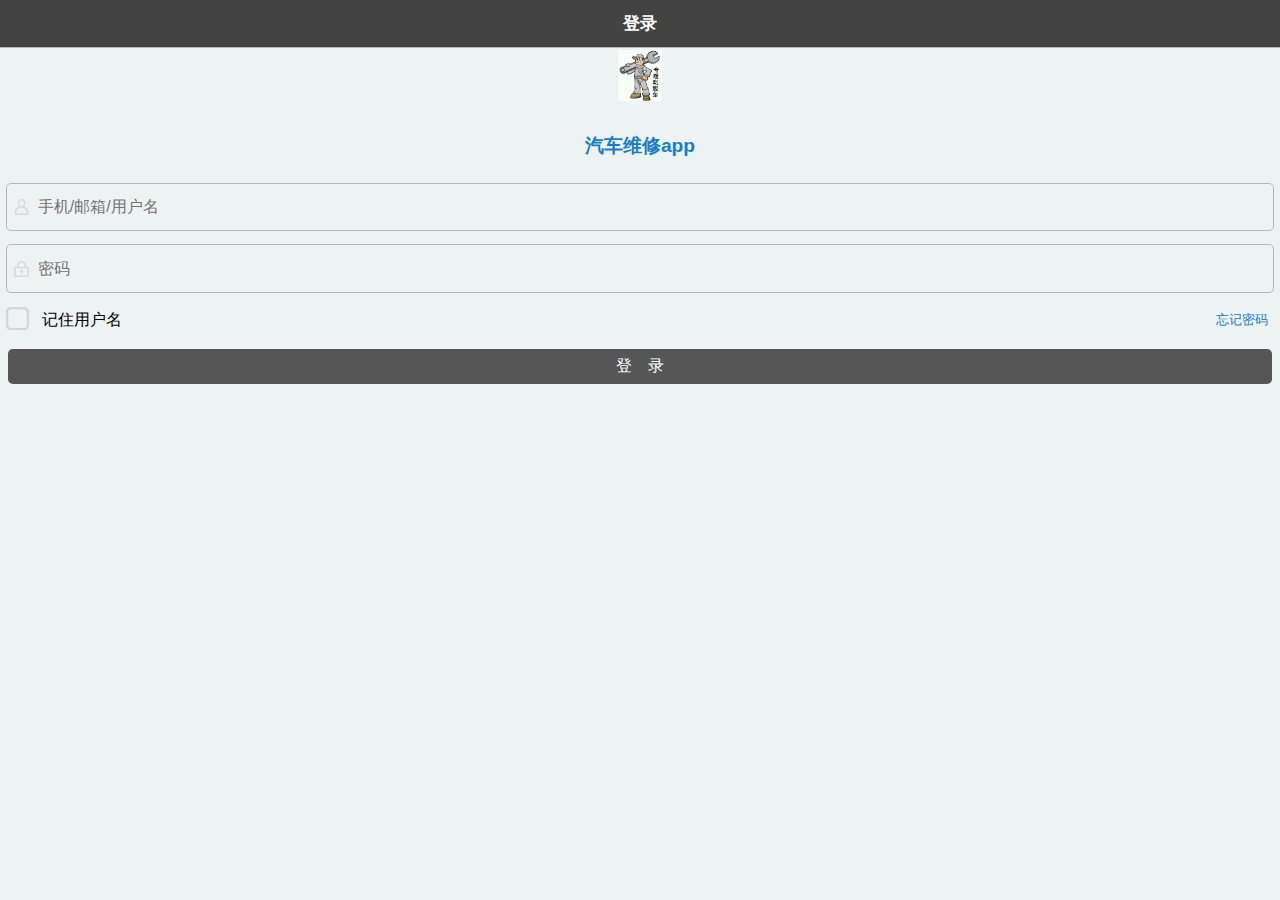
==== commit f265abfb: "add" ====
--- a/phone/index.html
+++ b/phone/index.html
@@ -23,54 +23,10 @@
             
             <div class="uh bc-head  ubb bc-border header" data-control="HEADER" id="Header_0">
                 <div class="ub">
-                    <div class="nav-btn" id="nav-left">
-                        <div class="ub-img1 icon-setting ulev2"></div>
-                    </div>
                     <h1 class="ut ub-f1 ulev-3 ut-s tx-c" tabindex="0">汽车维修</h1>
-                    <div class="nav-btn" id="nav-right">
-                        <div class="ub-img1 icon-erweima ulev2"></div>
-                    </div>
                 </div>
             </div>
-            <div class="uh ub ub-f1 ub-pc ub-ac uhide header bc-head" data-control="HEADERBOX" id="Header_1">
-                <div class="uinput ub bc-border uba ub-f1 umar-l umar-r" data-control="SEARCH" id="Search">
-                    <div class="uinn fa fa-search sc-text"></div>
-                    <input placeholder="请输入关键词" type="search" class="ub-f1 ub ub-pc ub-ac" data-control-scope="Search">
-                </div>
-                <div class="ub ub-ac ub-pc ub-img1 umar-r" data-control="ICON" id="Icon">
-                    <div class="fa" data-control-icon=""></div>
-                </div>
-            </div>
-
-            <div class="uh bc-head  ubb bc-border uhide header" data-control="HEADER" id="Header_2">
-                <div class="ub">
-                    <div class="nav-btn" id="nav-left">
-                        <div class="fa fa-1g ub-img1"></div>
-                    </div>
-                    <h1 class="ut ub-f1 ulev-3 ut-s tx-c" tabindex="0">我的账户</h1>
-                    <div class="nav-btn" id="nav-right">
-                        <div class="ub-img1 icon-setting ulev2"></div>
-                    </div>
-                </div>
-            </div>
-            <div class="uh ub ub-pc ub-ac uhide header bc-head" data-control="HEADERBOX" id="Header_3">
-                <div class="ub-f1 ub-ac ub-pc uinn">
-                    <div class="ub uc-a1  b-wh uba1 tx-c">
-                        <input type="radio" name="rdi1" class="uhide" value="" checked="true">
-                        <div onclick="appcan.elementFor(event)" class="uinn-a15 ub-f1 rdi ubb-pic ulev-4 t-blu2 bc-head" style="margin-left:.2em">
-                            全部商品(3)
-                        </div>
-                        <input type="radio" name="rdi1" class="uhide" value="">
-                        <div onclick="appcan.elementFor(event)" class="uinn-a15 c-blu ub-f1 rdi ulev-4 t-wh ubb-pic b-wh bc-head">
-                            降价商品
-                        </div>
-                        <input type="radio" name="rdi1" class="uhide" value="">
-                        <div onclick="appcan.elementFor(event)" class="uinn-a15 c-blu ub-f1 rdi ulev-4 t-wh bc-head" style="margin-right:.2em">
-                            库存紧张(0)
-                        </div>
-                    </div>
-                </div>
-            </div>
+           
             <div class="" data-control="CONTENT" id="ScrollContent">
                 <div class="scrollbox">
                     <div class="box_bounce ub ub-ver ub-pc">
@@ -88,16 +44,16 @@
                     <div class="tab_pane active" data-control="PANE" id="Pane_0">
                         <div class="ub ub-ver ub-fv">
                             <!--top-->
-                            <div class="ub-fh" style="z-index:100;">
+                            <div class="ub-fh">
                                 <div class="uinn-a1">
-                                    <form onsubmit="alert('submit')">
+                                    <div>
                                         <div class="ub ub-ac uc-a1 uinput c-wh-ele uinn-ele2">
                                             <div class="uwh-ele1 ub-img ele-search"></div>
                                             <div class="ub-f1 uinn1">
-                                                <input placeholder="search" type="search" class="ulev-ele">
-                                            </div>
-                                        </div>
-                                    </form>
+                                                <input class="ulev-ele" />
+                                            </div>
+                                        </div>
+                                    </div>
                                 </div>
                             </div>
                             <div id='' class='uh-ele1 ub-fh t-bla uof' style="margin-top:-3.2em;">
@@ -107,49 +63,6 @@
                             <!--content-->
                             <div class="ub ub-ver">
                                 
-<!--                                 
-                                <div class="uinn-a7 umar-at1 ub">
-                                    <div class="uw-33">
-                                        <div class="uh-ele2 ub-img1 ele-sort1  umar-ar6">
-                                            <div class="uinn-a1 ub ub-ver">
-                                                <div class="t-blu ulev-app1">
-                                                    大汽车
-                                                </div>
-                                                <div class="ulev-2 t-gra-ele umar-t">
-                                                    9时开抢，倒计时：
-                                                </div>
-                                                <div class="ulev0 t-bla ufm1 umar-t">
-                                                    15:22:34
-                                                </div>
-                                            </div>
-                                        </div>
-                                    </div>
-                                    <div class="uw-33">
-                                        <div class="uh-ele2 ub-img1 ele-sort2 umar-ar6">
-                                            <div class="uinn-a1 ub ub-ver">
-                                                <div class="t-org-ele ulev-app1">
-                                                    团购
-                                                </div>
-                                                <div class="ulev-2 t-gra-ele umar-t">
-                                                    全网最低价
-                                                </div>
-                                            </div>
-                                        </div>
-                                    </div>
-                                    <div class="uw-33">
-                                        <div class="uh-ele2 ub-img1 ele-sort3">
-                                            <div class="uinn-a1 ub ub-ver">
-                                                <div class="t-gre-ele ulev-app1">
-                                                    早晚市
-                                                </div>
-                                                <div class="ulev-2 t-gra-ele umar-t">
-                                                    7时早市，18时夜场
-                                                </div>
-                                            </div>
-                                        </div>
-                                    </div>
-                                </div>
--->
                                 <div class="ub ub-ver">
                                     <div class="ub umar-t-ele">
                                         <div class="ub-f1 ub ub-ver ub-ac content_title">
@@ -168,258 +81,71 @@
                                                 提前验车
                                             </div>
                                         </div>
+                                    </div>
+                                    
+                                    <div class="ub umar-t-ele">
+                                         <div class="ub-f1 ub ub-ac ub-ver content_title">
+                                            <div class="uwh-ele2 uc-a-ele1 c-wh ub ub-ac ub-pc">
+                                                <div class="btn_wh1 ub-img eleIcon3"></div>
+                                            </div>
+                                            <div class="umar-at1 t-gra7 tx-c ulev-2">
+                                                业绩统计
+                                            </div>
+                                        </div>
                                         <div class="ub-f1 ub ub-ac ub-ver content_title">
                                             <div class="uwh-ele2 uc-a-ele1 c-wh ub ub-ac ub-pc">
-                                                <div class="btn_wh1 ub-img eleIcon3"></div>
-                                            </div>
-                                            <div class="umar-at1 t-gra7 tx-c ulev-2">
-                                                业绩统计
+                                                <div class="btn_wh1 ub-img eleIcon4"></div>
+                                            </div>
+                                            <div class="umar-at1 t-gra7 tx-c ulev-2">
+                                                用户评价
+                                            </div>
+                                        </div>
+                                    </div>
+                                    
+                                    <div class="ub umar-t-ele">
+                                        <div class="ub-f1 ub ub-ver ub-ac content_title">
+                                            <div class="uwh-ele2 uc-a-ele1 c-wh ub ub-ac ub-pc">
+                                                <div class="btn_wh1 ub-img eleIcon5"></div>
+                                            </div>
+                                            <div class="umar-at1 t-gra7 tx-c ulev-2">
+                                                个人存库
                                             </div>
                                         </div>
                                         <div class="ub-f1 ub ub-ac ub-ver content_title">
                                             <div class="uwh-ele2 uc-a-ele1 c-wh ub ub-ac ub-pc">
-                                                <div class="btn_wh1 ub-img eleIcon4"></div>
-                                            </div>
-                                            <div class="umar-at1 t-gra7 tx-c ulev-2">
-                                                用户评价
-                                            </div>
-                                        </div>
-                                    </div>
-                                    <div class="ub umar-t-ele">
-                                        <div class="ub-f1 ub ub-ver ub-ac content_title">
-                                            <div class="uwh-ele2 uc-a-ele1 c-wh ub ub-ac ub-pc">
-                                                <div class="btn_wh1 ub-img eleIcon5"></div>
-                                            </div>
-                                            <div class="umar-at1 t-gra7 tx-c ulev-2">
-                                                个人存库
-                                            </div>
-                                        </div>
-                                        <div class="ub-f1 ub ub-ac ub-ver content_title">
-                                            <div class="uwh-ele2 uc-a-ele1 c-wh ub ub-ac ub-pc">
                                                 <div class="btn_wh1 ub-img eleIcon6"></div>
                                             </div>
                                             <div class="umar-at1 t-gra7 tx-c ulev-2">
                                                 日志提交
                                             </div>
                                         </div>
-                                        <div class="ub-f1 ub ub-ac ub-ver content_title">
-                                            <div class="uwh-ele2 uc-a-ele1 c-wh ub ub-ac ub-pc">
-                                                <div class="btn_wh1 ub-img eleIcon7"></div>
-                                            </div>
-                                            <div class="umar-at1 t-gra7 tx-c ulev-2">
-                                                意见反馈
-                                            </div>
-                                        </div>
-                                        <div class="ub-f1 ub ub-ac ub-ver content_title">
-                                            <div class="uwh-ele2 uc-a-ele1 c-wh ub ub-ac ub-pc">
-                                                <div class="btn_wh1 ub-img eleIcon8"></div>
-                                            </div>
-                                            <div class="umar-at1 t-gra7 tx-c ulev-2">
-                                                申请出库
-                                            </div>
-                                        </div>
-                                    </div>
+                                    </div>
+                                    
+                                    <div class="ub umar-t-ele">
+                                    
+                                         <div class="ub-f1 ub ub-ac ub-ver content_title">
+                                                <div class="uwh-ele2 uc-a-ele1 c-wh ub ub-ac ub-pc">
+                                                    <div class="btn_wh1 ub-img eleIcon7"></div>
+                                                </div>
+                                                <div class="umar-at1 t-gra7 tx-c ulev-2">
+                                                    意见反馈
+                                                </div>
+                                            </div>
+                                            <div class="ub-f1 ub ub-ac ub-ver content_title">
+                                                <div class="uwh-ele2 uc-a-ele1 c-wh ub ub-ac ub-pc">
+                                                    <div class="btn_wh1 ub-img eleIcon8"></div>
+                                                </div>
+                                                <div class="umar-at1 t-gra7 tx-c ulev-2">
+                                                    申请出库
+                                                </div>
+                                            </div>
+                                    </div>
+                                    
                                 </div>
                             </div>
                         </div>
                     </div>
                     
-                  <!--
-                      点击进入item后的pane
-                  -->  
-                    
-                    
-                    <div class="tab_pane" data-control="PANE" id="Pane_1">
-                        <div id="showGoods"></div>
-                    </div>
-                    
-                    <div class="tab_pane" data-control="PANE" id="Pane_2">
-                        <div class="ub ub-ver">
-                            <div class="ub-img1 perBg uh-per1 ub-fh ub ub-ver">
-                                <div class="uinn-a1 ub ub-f1">
-                                    <div class="uwh-per2 uc-a-per1 bc-bg ub ub-ac ub-pc uinn-a16">
-                                        <div class="ub-fh ub-fv  ub-img setImg1 uc-a-per2"></div>
-                                    </div>
-                                    <div class="ub-f1 umar-at1 umar-l-per1 ub ub-ver">
-                                        <div class="ub ">
-                                            <div class="umar-ar3 bc-text-head">
-                                                用户名
-                                            </div>
-                                            <div class="sc-bg-alert uc-a1 uinn3 ulev-2 bc-text-head">
-                                                V<span class="ulev-2">2</span>会员
-                                            </div>
-                                        </div>
-                                        <div class="ulev-4 t-wh2 umar-t ub-f1">
-                                            个性签名
-                                        </div>
-                                        <div class="ub ub-ae">
-                                            <div class="ub ub-ae umar-r-per1">
-                                                <div class="ulev-4">
-                                                    积分
-                                                </div>
-                                                <div class="ulev0 ufm1 umar-l ufsty">
-                                                    123
-                                                </div>
-                                            </div>
-                                            <div class="ub ub-ae">
-                                                <div class="ulev-4">
-                                                    积分
-                                                </div>
-                                                <div class="ulev0 ufm1 umar-l ufsty">
-                                                    123
-                                                </div>
-                                            </div>
-                                        </div>
-                                    </div>
-                                </div>
-                                <div class="ub c-wh-per uinn-a11 ub-ae">
-                                    <div class="ub ub-ver ub-f1 ub-pc ubr b-gra-per">
-                                        <div class="t-gra5 ulev-4 tx-c ub-f1">
-                                            代付款
-                                        </div>
-                                        <div class="ub-ae sc-text-warn ufm1 tx-c">
-                                            2
-                                        </div>
-                                    </div>
-                                    <div class="ub ub-ver ub-f1 ub-pc ubr b-gra-per">
-                                        <div class="t-gra5 ulev-4 tx-c ub-f1">
-                                            待发货
-                                        </div>
-                                        <div class="ub-ae t-gra5 ufm1 tx-c">
-                                            0
-                                        </div>
-                                    </div>
-                                    <div class="ub ub-ver ub-f1 ub-pc ubr b-gra-per">
-                                        <div class="t-gra5 ulev-4 tx-c ub-f1">
-                                            待收货
-                                        </div>
-                                        <div class="ub-ae sc-text-warn ufm1 tx-c">
-                                            2
-                                        </div>
-                                    </div>
-                                    <div class="ub ub-ver ub-f1 ub-pc ubr b-gra-per">
-                                        <div class="t-gra5 ulev-4 tx-c ub-f1">
-                                            待评价
-                                        </div>
-                                        <div class="ub-ae t-gra5 ufm1 tx-c">
-                                            0
-                                        </div>
-                                    </div>
-                                    <div class="ub ub-ver ub-f1 ub-pc">
-                                        <div class="t-gra5 ulev-4 tx-c ub-f1">
-                                            退款
-                                        </div>
-                                        <div class="ub-ae sc-text-warn ufm1 tx-c">
-                                            2
-                                        </div>
-                                    </div>
-                                </div>
-                            </div>
-                            <div class="ub-f1 ub ub-ver">
-                                <div id="indexCon_2-listview1"  class="ubt bc-border c-wh">
-
-                                </div>
-                                <div id="indexCon_2-listview2"  class="ubt bc-border c-wh umar-at1">
-
-                                </div>
-                                <div id="indexCon_2-listview3"  class="ubt bc-border c-wh umar-at1">
-
-                                </div>
-                                <div id="indexCon_2-listview4"  class="ubt bc-border c-wh umar-at1">
-
-                                </div>
-
-                            </div>
-                        </div>
-                    </div>
-                    <div class="tab_pane" data-control="PANE" id="Pane_3">
-                        <div class="ub ub-ver">
-                            <div class="ub ub-ver">
-                                <div id="indexCon_3-listview1"  class="ubt bc-border">
-                                </div>
-                                <div class="uinn-a7">
-                                    <div class="uinn-a1 ub ub-ac">
-                                        <div class="checkbox umar-r">
-                                            <input type="checkbox" class="uabs ub-con not-btn">
-                                        </div>
-                                        <div class="uh-app1 uw-app2 mar-ar1 ub-img" style="background-image:url('index/css/myImg/scImg1.png');"></div>
-                                        <div class="ub-f1 ub-pe ub ub-ac">
-                                            <div class="ub ub-ver umar-r-esc2 ub-pe">
-                                                <div class="ulev-app1 sc-text-warn tx-r">
-                                                    ￥195
-                                                </div>
-                                                <div class="ulev-4 ub-ae tx-r umar-at2 sc-text">
-                                                    x1
-                                                </div>
-                                            </div>
-                                            <div class="uba uc-a-app1 bc-border uinput uwh-pSC1 umar-r-esc c-wh">
-                                                <input placeholder="2"  type="text" class="uinn-pSC3 t-bla tx-c">
-                                            </div>
-                                            <div class="uwh-esc umar-r-esc ub-img share"></div>
-                                            <div class="uwh-esc ub-img del"></div>
-                                        </div>
-                                    </div>
-                                </div>
-                            </div>
-                            <div class="ub ub-ver c-wh umar-at2 b-gra-d6 ubt c-wh">
-
-                                <div id="indexCon_3-listview2"  class="ubt bc-border sc-bg c-wh">
-
-                                </div>
-                                <div class="uinn-a7">
-                                    <div class="uinn-a1 ubb b-gra-d6 ub ub-ac">
-                                        <div class="checkbox umar-r">
-                                            <input type="checkbox" class="uabs ub-con not-btn">
-                                        </div>
-                                        <div class="uh-app1 uw-app2 mar-ar1 ub-img" style="background-image:url('index/css/myImg/scImg2.png');"></div>
-                                        <div class=" ub-f1 ulev-1 mar-ar1">
-                                            情人节礼物礼物礼物怡吻手工松露巧克力情人节...
-                                        </div>
-                                        <div class="ub ub-ver ub-ac">
-                                            <div class="ub-f1 ub-ac sc-text-warn ufm1 ulev-4">
-                                                ￥19.5
-                                            </div>
-                                            <div class="ub-f1 ub-ac sc-text ufm1 ulev-2 utx-de">
-                                                ￥29.5
-                                            </div>
-                                        </div>
-                                    </div>
-                                    <div class="uinn-a1 ub ub-ac ubb b-gra-d6">
-                                        <div class="checkbox umar-r">
-                                            <input type="checkbox" class="uabs ub-con not-btn">
-                                        </div>
-                                        <div class="uh-app1 uw-app2 mar-ar1 ub-img" style="background-image:url('index/css/myImg/scImg3.png');"></div>
-                                        <div class=" ub-f1 ulev-1 mar-ar1">
-                                            情人节礼物礼物礼物怡吻手工松露巧克力情人节...
-                                        </div>
-                                        <div class="ub ub-ver ub-ac">
-                                            <div class="ub-f1 ub-ac sc-text-warn ufm1 ulev-4">
-                                                ￥19.5
-                                            </div>
-                                            <div class="ub-f1 ub-ac sc-text ufm1 ulev-2 utx-de">
-                                                ￥29.5
-                                            </div>
-                                        </div>
-                                    </div>
-                                    <div class="ub ub-ac uinn-a1 ub-ac">
-                                        <div class="ub-f1 ub-pe tx-r ub">
-                                            <span class="t-gra5 ulev-4">商品合计：</span><span class="sc-text-warn ufm1 ulev-app1">￥198</span>
-                                        </div>
-                                    </div>
-                                </div>
-                            </div>
-                        </div>
-                    </div>
-                </div>
-            </div>
-            <div class="uf sc-bg ubt sc-border-tab ub-f1 ub" data-control="FOOTER" id="Footer">
-                <!--<div class="ub-f1 ub" data-control="TAB" id="Tab"></div>-->
-                <div class="ub ub-ac" data-control="BOX" id="Box_footer">
-                    <div class="appcanBtn uwh-abn ub ub-img ub-ac">
-                        <div class=" ufm1 ulev-1 t-wh umar-l-ele">
-                            create by luo
-                        </div>
-                    </div>
                 </div>
             </div>
         </div>
@@ -430,11 +156,24 @@
         <script src="js/template.import.js"></script>
         <script src="js/appcan.tab.js"></script>
         <script src="js/appcan.slider.js"></script>
-        <script src="./assets/mvvm/index.js"></script>
+        
+        <!-- 校验是否登陆 -->
+       <!-- <script src="js/checkLogin.js"></script>-->
+        
+        
         <script src="./js/index.js"></script>
         
          <script>
          
+            var login = appcan.locStorage.getVal("login");
+            if(login == null)
+                location.href = "login.html";
+            /*
+            else
+                alert(appcan.locStorage.getVal("login"));
+            */
+            
+            
             var content_title = $(".content_title");
             
             content_title.each(function(index){
